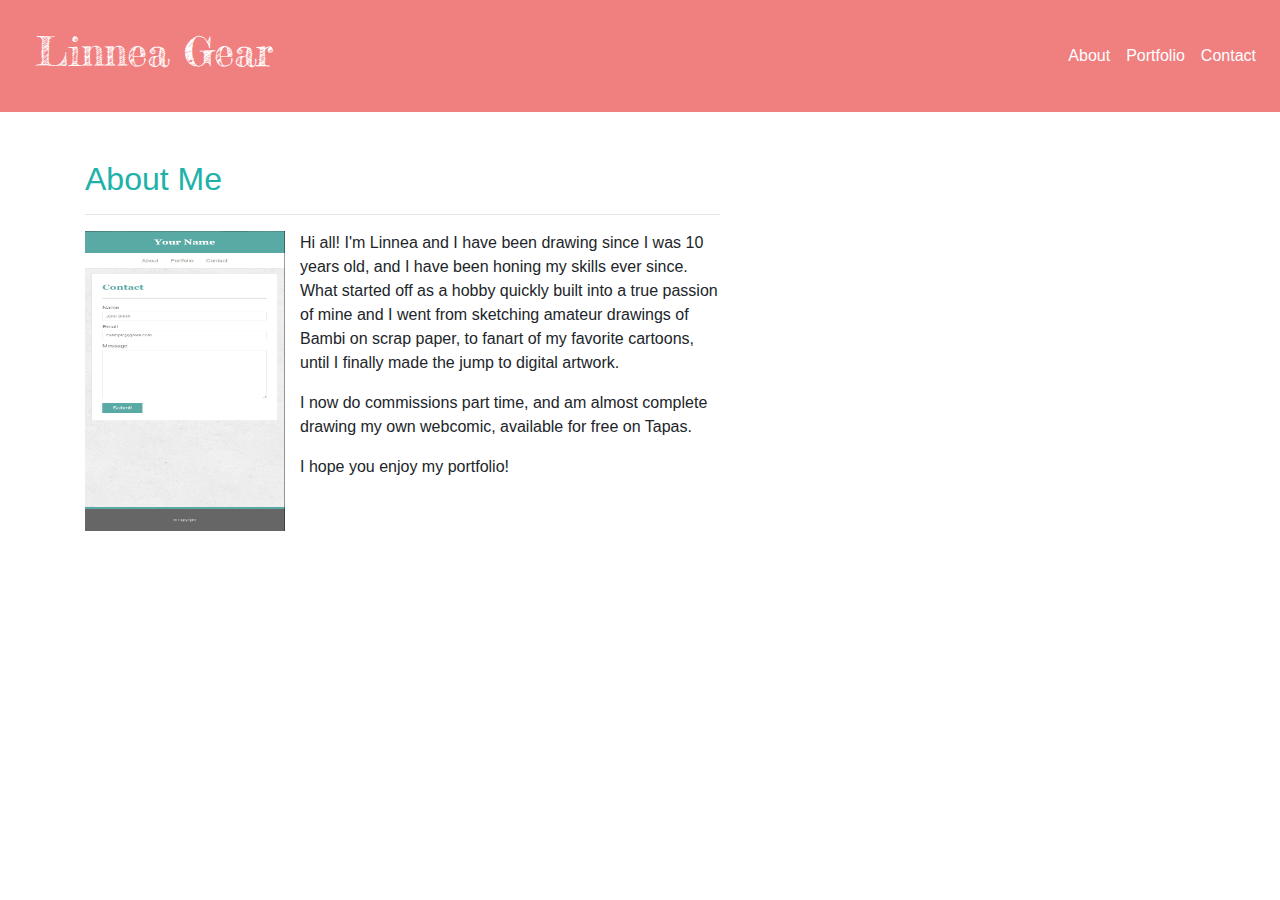
==== index.html @ b1ca0340 "changed font of header, finalized about me text" ====
<!DOCTYPE html>
<html lang="en">

<head>
    <meta charset="UTF-8">
    <!--the viewport helps adjust for different devices-->
    <meta name="viewport" content="width=device-width, initial-scale=1.0">
    <title>Linnea Gear's Artwork Portfolio</title>
    <link rel="stylesheet" href="https://stackpath.bootstrapcdn.com/bootstrap/4.4.1/css/bootstrap.min.css"
        integrity="sha384-Vkoo8x4CGsO3+Hhxv8T/Q5PaXtkKtu6ug5TOeNV6gBiFeWPGFN9MuhOf23Q9Ifjh" crossorigin="anonymous">
    <link href="https://fonts.googleapis.com/css2?family=Fredericka+the+Great&display=swap" rel="stylesheet">
    <link rel="stylesheet" href="css/style.css">
</head>

<body>

    <!-- Section 1: Navbar-->
    <nav class="navbar navbar-expand-lg navbar-light" style="background-color: lightcoral;">

        <h1>Linnea Gear</h1>

        <ul class="navbar-nav ml-auto">
            <li class="nav-item">
                <a class="nav-link" href="index.html" style="color: #ffffff">About</a>
            </li>

            <li class="nav-item">
                <a class="nav-link" href="portfolio.html" style="color: #ffffff">Portfolio</a>
            </li>

            <li class="nav-item">
                <a class="nav-link" href="contact.html" style="color: #ffffff">Contact</a>
            </li>
        </ul>
    </nav>
    <br>
    <br>

    <!--Start of container section-->
    <div class="container">

        <div class="row">
            <div class="col-md-7">
                <h2>About Me</h2>
                <hr>

                <!-- Add floating image -->
                <img src="./Assets/Images/640-contact.jpg" alt="" width="200" height="300" id="hp" />
                <p>Hi all! I'm Linnea and I have been drawing since I was 10 years old, and I have been honing my skills ever since. What started off as a hobby quickly built into a true passion of mine and I went from sketching amateur drawings of Bambi on scrap paper, to fanart of my favorite cartoons, until I finally made the jump to digital artwork.</p>
                <p>I now do commissions part time, and am almost complete drawing my own webcomic, available for free on Tapas.</p>
                <p>I hope you enjoy my portfolio!</p>

            </div>
        </div>

    </div>

    <!--Script codes from bootstrap-->
    <script src="https://code.jquery.com/jquery-3.4.1.slim.min.js"
        integrity="sha384-J6qa4849blE2+poT4WnyKhv5vZF5SrPo0iEjwBvKU7imGFAV0wwj1yYfoRSJoZ+n"
        crossorigin="anonymous"></script>
    <script src="https://cdn.jsdelivr.net/npm/popper.js@1.16.0/dist/umd/popper.min.js"
        integrity="sha384-Q6E9RHvbIyZFJoft+2mJbHaEWldlvI9IOYy5n3zV9zzTtmI3UksdQRVvoxMfooAo"
        crossorigin="anonymous"></script>
    <script src="https://stackpath.bootstrapcdn.com/bootstrap/4.4.1/js/bootstrap.min.js"
        integrity="sha384-wfSDF2E50Y2D1uUdj0O3uMBJnjuUD4Ih7YwaYd1iqfktj0Uod8GCExl3Og8ifwB6"
        crossorigin="anonymous"></script>

</body>

<footer>
</footer>

</html>
---- css/style.css ----
h1 {
    color: #ffffff;
    padding: 20px;
    font-family: 'Fredericka the Great', cursive;
}

h2 {
    color: lightseagreen;
    font-family: 'Lucida Sans', 'Lucida Sans Regular', 'Lucida Grande', 'Lucida Sans Unicode', Geneva, Verdana, sans-serif;
}

/* Picture floating LEFT so 15px from the RIGHT */
#hp  {
    float: left;    
     margin: 0 15px 0 0;
    }
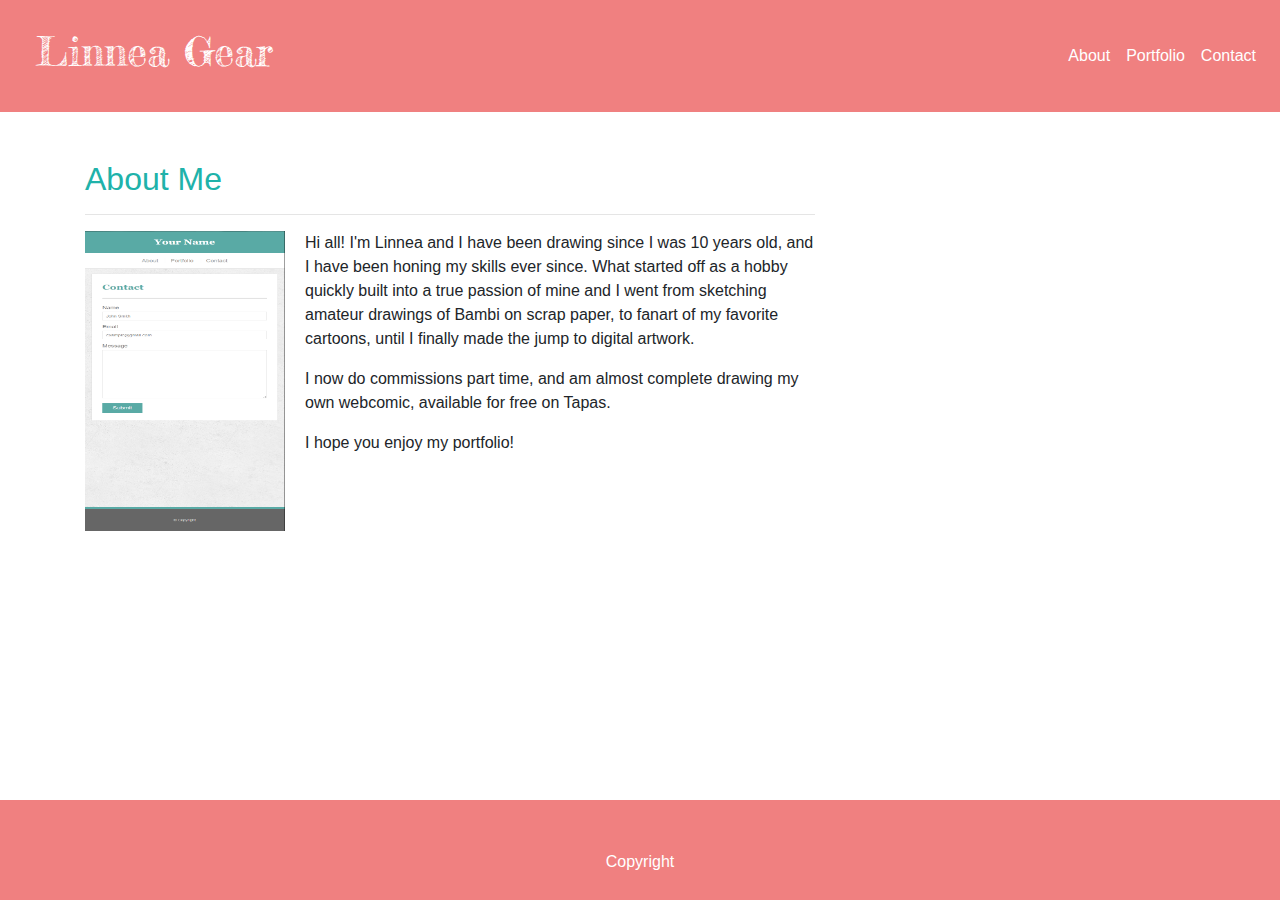
==== commit a952ad21: "fixed header and footer and copied html to portfolio and contact pages" ====
--- a/index.html
+++ b/index.html
@@ -6,6 +6,7 @@
     <!--the viewport helps adjust for different devices-->
     <meta name="viewport" content="width=device-width, initial-scale=1.0">
     <title>Linnea Gear's Artwork Portfolio</title>
+
     <link rel="stylesheet" href="https://stackpath.bootstrapcdn.com/bootstrap/4.4.1/css/bootstrap.min.css"
         integrity="sha384-Vkoo8x4CGsO3+Hhxv8T/Q5PaXtkKtu6ug5TOeNV6gBiFeWPGFN9MuhOf23Q9Ifjh" crossorigin="anonymous">
     <link href="https://fonts.googleapis.com/css2?family=Fredericka+the+Great&display=swap" rel="stylesheet">
@@ -40,12 +41,13 @@
     <div class="container">
 
         <div class="row">
-            <div class="col-md-7">
+
+            <div class="col-sm-6 col-md-8 col-lg-8">
                 <h2>About Me</h2>
                 <hr>
 
                 <!-- Add floating image -->
-                <img src="./Assets/Images/640-contact.jpg" alt="" width="200" height="300" id="hp" />
+                <img src="./Assets/Images/640-contact.jpg" alt="" width="200" height="300" id="image1" />
                 <p>Hi all! I'm Linnea and I have been drawing since I was 10 years old, and I have been honing my skills ever since. What started off as a hobby quickly built into a true passion of mine and I went from sketching amateur drawings of Bambi on scrap paper, to fanart of my favorite cartoons, until I finally made the jump to digital artwork.</p>
                 <p>I now do commissions part time, and am almost complete drawing my own webcomic, available for free on Tapas.</p>
                 <p>I hope you enjoy my portfolio!</p>
@@ -69,6 +71,7 @@
 </body>
 
 <footer>
+    <p>Copyright</p>
 </footer>
 
 </html>--- a/css/style.css
+++ b/css/style.css
@@ -10,9 +10,36 @@
 }
 
 /* Picture floating LEFT so 15px from the RIGHT */
-#hp  {
+#image1 {
     float: left;    
-     margin: 0 15px 0 0;
+    margin: 0 20px 0 0;
     }
 
-    +.col-sm-6 .col-md-8 .col-lg-8 {
+    padding: 50px;
+}
+
+/* sticky footer, save this code!! */
+html {
+    position: relative;
+    min-height: 100%;
+}
+
+/* bottom = footer height. first value applies to the top, second to the right and left, third to the bottom */
+body {
+    margin: 0 0 40px;
+}
+
+footer {
+    position: absolute;
+    left: 0;
+    bottom: 0;
+/* see bottom = footer height*/
+    height: 40px;
+    width: 100%;
+    overflow: hidden; 
+    background-color: lightcoral;
+    text-align: center;
+    padding: 50px;
+    color: #ffffff;
+}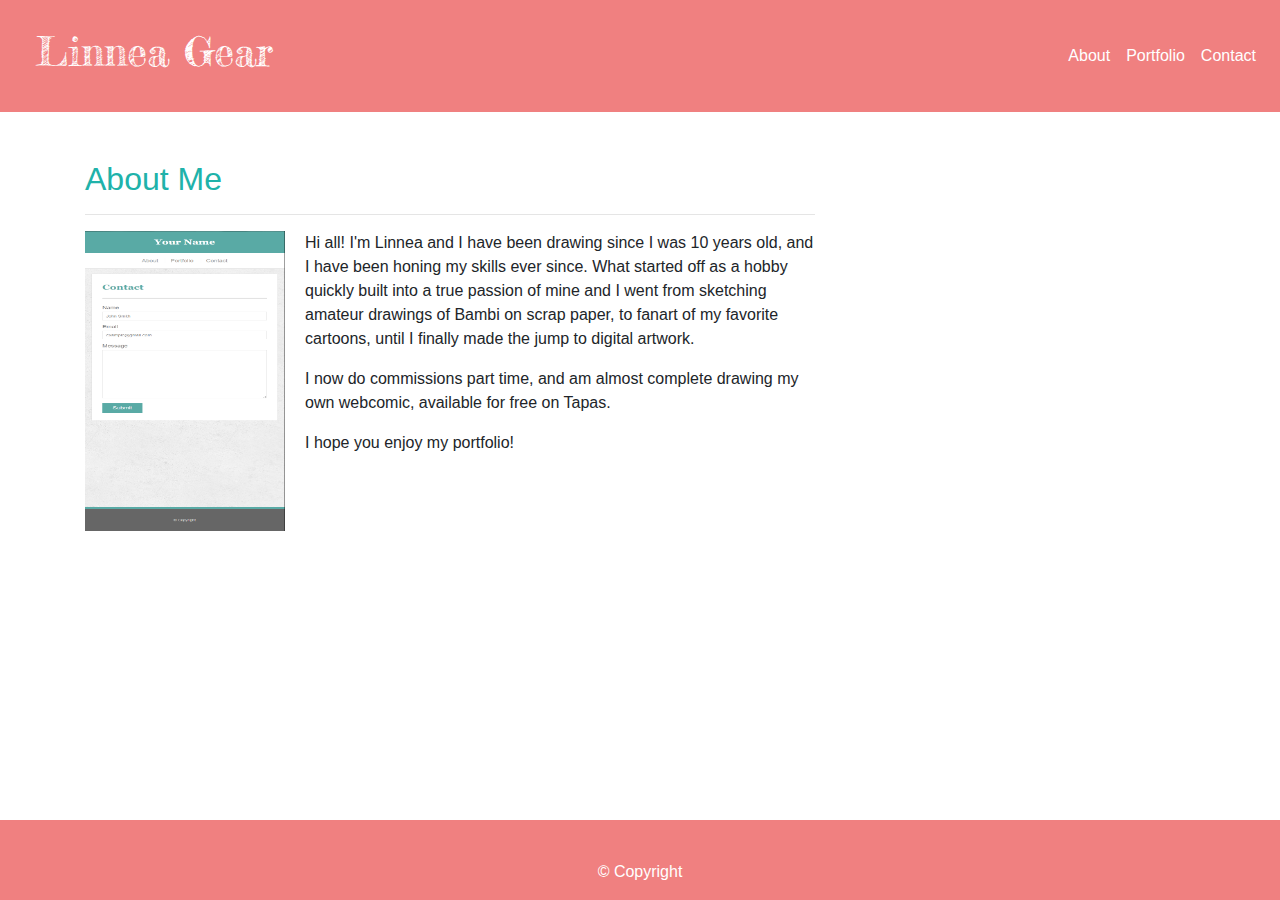
==== commit 95cdd168: "added contact form" ====
--- a/index.html
+++ b/index.html
@@ -14,7 +14,6 @@
 </head>
 
 <body>
-
     <!-- Section 1: Navbar-->
     <nav class="navbar navbar-expand-lg navbar-light" style="background-color: lightcoral;">
 
@@ -34,22 +33,29 @@
             </li>
         </ul>
     </nav>
+
+    <!--page breaks-->
     <br>
     <br>
 
+<main>
     <!--Start of container section-->
     <div class="container">
 
         <div class="row">
 
-            <div class="col-sm-6 col-md-8 col-lg-8">
+            <div class="col-sm-10 col-md-8 col-lg-8">
                 <h2>About Me</h2>
                 <hr>
 
                 <!-- Add floating image -->
                 <img src="./Assets/Images/640-contact.jpg" alt="" width="200" height="300" id="image1" />
-                <p>Hi all! I'm Linnea and I have been drawing since I was 10 years old, and I have been honing my skills ever since. What started off as a hobby quickly built into a true passion of mine and I went from sketching amateur drawings of Bambi on scrap paper, to fanart of my favorite cartoons, until I finally made the jump to digital artwork.</p>
-                <p>I now do commissions part time, and am almost complete drawing my own webcomic, available for free on Tapas.</p>
+                <p>Hi all! I'm Linnea and I have been drawing since I was 10 years old, and I have been honing my skills
+                    ever since. What started off as a hobby quickly built into a true passion of mine and I went from
+                    sketching amateur drawings of Bambi on scrap paper, to fanart of my favorite cartoons, until I
+                    finally made the jump to digital artwork.</p>
+                <p>I now do commissions part time, and am almost complete drawing my own webcomic, available for free on
+                    Tapas.</p>
                 <p>I hope you enjoy my portfolio!</p>
 
             </div>
@@ -67,11 +73,12 @@
     <script src="https://stackpath.bootstrapcdn.com/bootstrap/4.4.1/js/bootstrap.min.js"
         integrity="sha384-wfSDF2E50Y2D1uUdj0O3uMBJnjuUD4Ih7YwaYd1iqfktj0Uod8GCExl3Og8ifwB6"
         crossorigin="anonymous"></script>
+</main>
 
 </body>
 
 <footer>
-    <p>Copyright</p>
+    <p>© Copyright</p>
 </footer>
 
 </html>--- a/css/style.css
+++ b/css/style.css
@@ -1,6 +1,6 @@
 h1 {
     color: #ffffff;
-    padding: 20px;
+    padding: 20px 0 20px 20px;
     font-family: 'Fredericka the Great', cursive;
 }
 
@@ -40,6 +40,10 @@
     overflow: hidden; 
     background-color: lightcoral;
     text-align: center;
-    padding: 50px;
+    padding: 40px;
     color: #ffffff;
+}
+
+form {
+    margin-left: 50px;
 }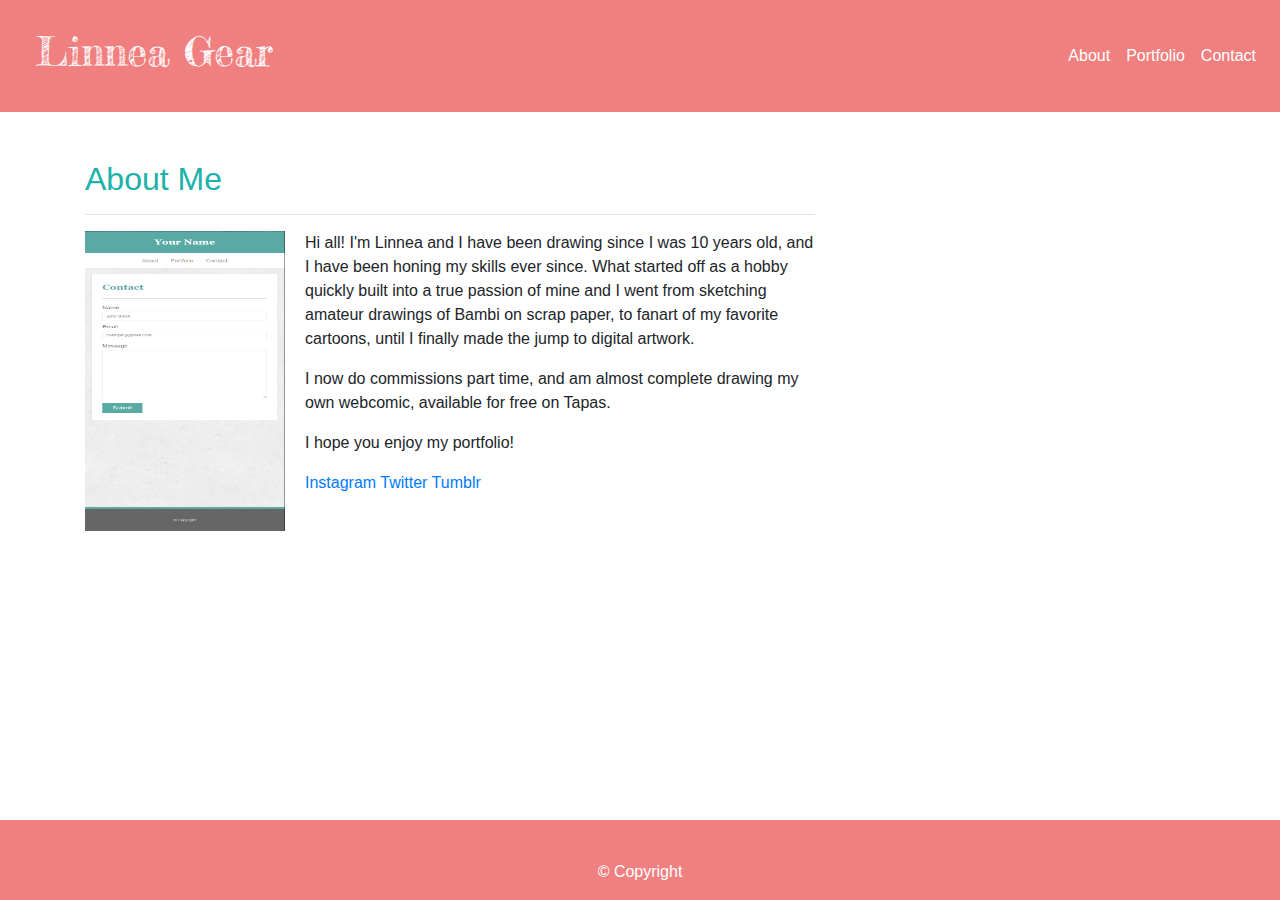
==== commit f4b537fe: "Getting rows and columns set up before adding images" ====
--- a/index.html
+++ b/index.html
@@ -48,7 +48,7 @@
                 <h2>About Me</h2>
                 <hr>
 
-                <!-- Add floating image -->
+                <!-- Add floating image, see css -->
                 <img src="./Assets/Images/640-contact.jpg" alt="" width="200" height="300" id="image1" />
                 <p>Hi all! I'm Linnea and I have been drawing since I was 10 years old, and I have been honing my skills
                     ever since. What started off as a hobby quickly built into a true passion of mine and I went from
@@ -57,9 +57,14 @@
                 <p>I now do commissions part time, and am almost complete drawing my own webcomic, available for free on
                     Tapas.</p>
                 <p>I hope you enjoy my portfolio!</p>
-
+                <a href="#">Instagram</a>
+                <a href="#">Twitter</a>
+                <a href="#">Tumblr</a>
+       
             </div>
         </div>
+      
+   
 
     </div>
 
--- a/css/style.css
+++ b/css/style.css
@@ -25,17 +25,16 @@
     min-height: 100%;
 }
 
-/* bottom = footer height. first value applies to the top, second to the right and left, third to the bottom */
+/* first value applies to the top, second to the right and left, third to the bottom. Bottom should be greater than footer height */
 body {
-    margin: 0 0 40px;
+    margin: 0 0 100px;
 }
 
 footer {
     position: absolute;
     left: 0;
     bottom: 0;
-/* see bottom = footer height*/
-    height: 40px;
+    height: 30px;
     width: 100%;
     overflow: hidden; 
     background-color: lightcoral;
@@ -46,4 +45,5 @@
 
 form {
     margin-left: 50px;
-}+}
+
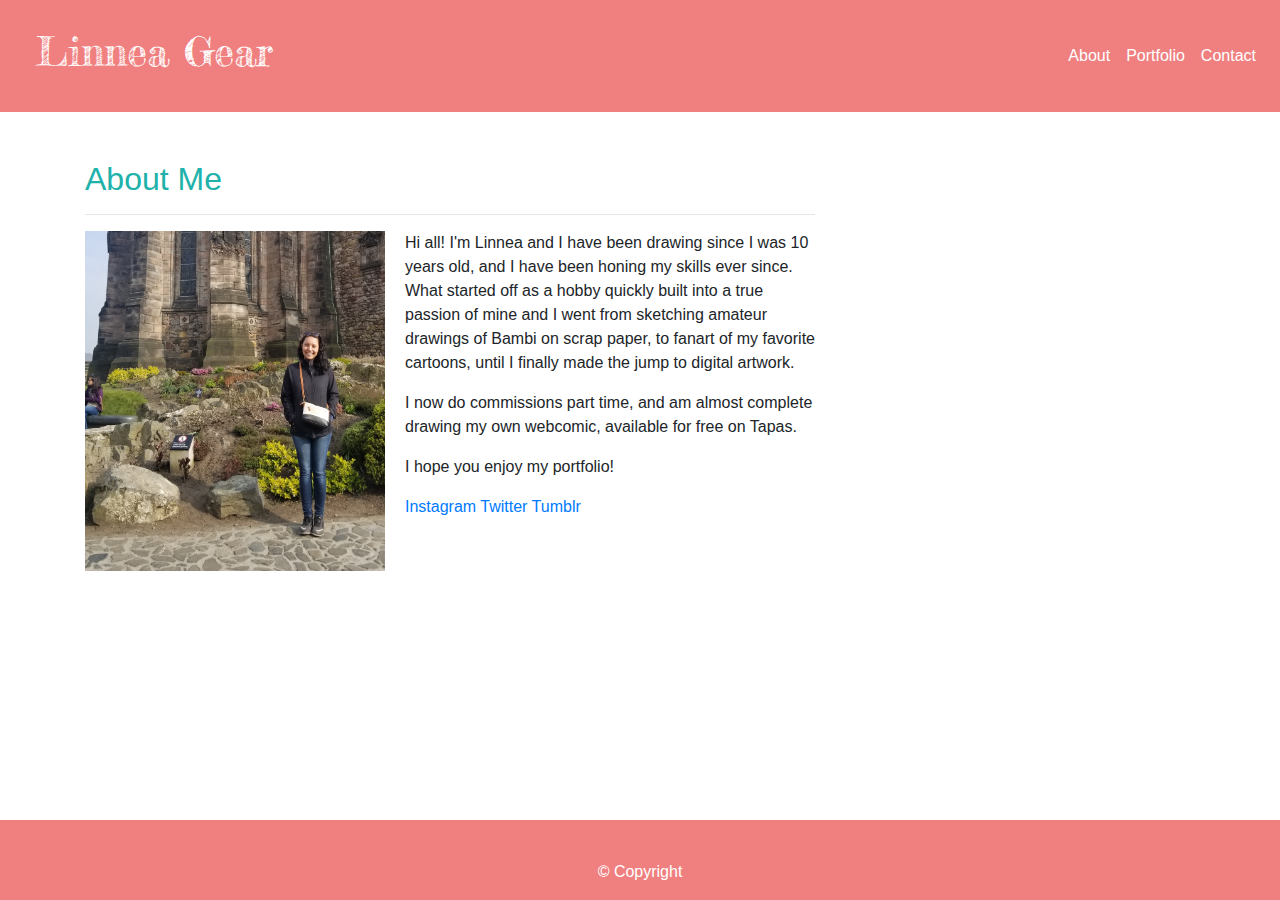
==== commit 77dcd76a: "Added images on portfolio page" ====
--- a/index.html
+++ b/index.html
@@ -49,7 +49,7 @@
                 <hr>
 
                 <!-- Add floating image, see css -->
-                <img src="./Assets/Images/640-contact.jpg" alt="" width="200" height="300" id="image1" />
+                <img src="./Assets/Images/me.jpg" alt="" width="300px" height="340px" id="image1"/>
                 <p>Hi all! I'm Linnea and I have been drawing since I was 10 years old, and I have been honing my skills
                     ever since. What started off as a hobby quickly built into a true passion of mine and I went from
                     sketching amateur drawings of Bambi on scrap paper, to fanart of my favorite cartoons, until I
@@ -57,6 +57,7 @@
                 <p>I now do commissions part time, and am almost complete drawing my own webcomic, available for free on
                     Tapas.</p>
                 <p>I hope you enjoy my portfolio!</p>
+                
                 <a href="#">Instagram</a>
                 <a href="#">Twitter</a>
                 <a href="#">Tumblr</a>
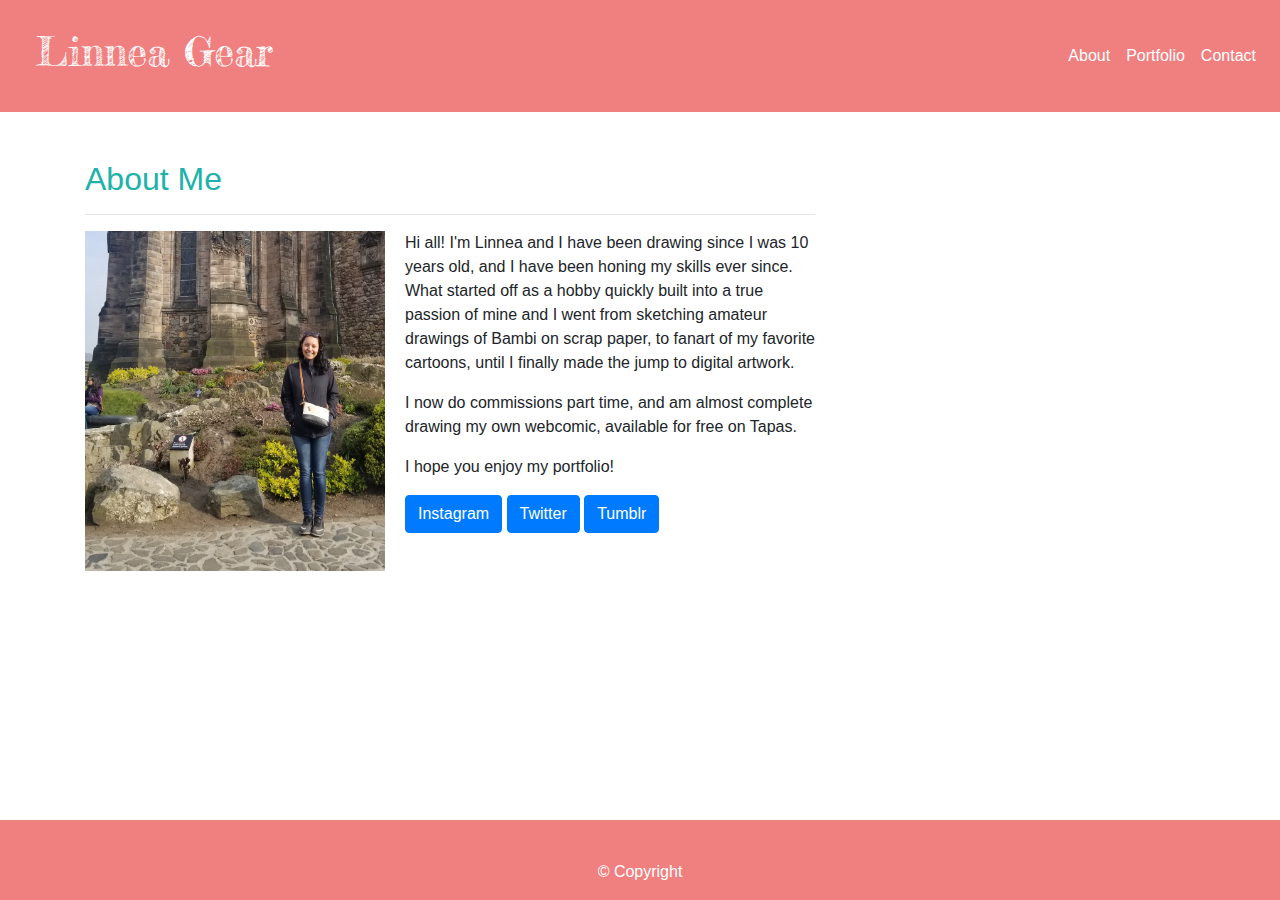
==== commit eefef107: "Added social media buttons" ====
--- a/index.html
+++ b/index.html
@@ -38,48 +38,49 @@
     <br>
     <br>
 
-<main>
-    <!--Start of container section-->
-    <div class="container">
+    <main>
+        <!--Start of container section-->
+        <div class="container">
 
-        <div class="row">
+            <div class="row">
 
-            <div class="col-sm-10 col-md-8 col-lg-8">
-                <h2>About Me</h2>
-                <hr>
+                <div class="col-sm-10 col-md-8 col-lg-8">
+                    <h2>About Me</h2>
+                    <hr>
 
-                <!-- Add floating image, see css -->
-                <img src="./Assets/Images/me.jpg" alt="" width="300px" height="340px" id="image1"/>
-                <p>Hi all! I'm Linnea and I have been drawing since I was 10 years old, and I have been honing my skills
-                    ever since. What started off as a hobby quickly built into a true passion of mine and I went from
-                    sketching amateur drawings of Bambi on scrap paper, to fanart of my favorite cartoons, until I
-                    finally made the jump to digital artwork.</p>
-                <p>I now do commissions part time, and am almost complete drawing my own webcomic, available for free on
-                    Tapas.</p>
-                <p>I hope you enjoy my portfolio!</p>
-                
-                <a href="#">Instagram</a>
-                <a href="#">Twitter</a>
-                <a href="#">Tumblr</a>
-       
+                    <!-- Add floating image, see css -->
+                    <img src="./Assets/Images/me.jpg" alt="Linnea in front of a castle" width="300px" height="340px"
+                        id="image1" />
+                    <p>Hi all! I'm Linnea and I have been drawing since I was 10 years old, and I have been honing my
+                        skills
+                        ever since. What started off as a hobby quickly built into a true passion of mine and I went
+                        from
+                        sketching amateur drawings of Bambi on scrap paper, to fanart of my favorite cartoons, until I
+                        finally made the jump to digital artwork.</p>
+                    <p>I now do commissions part time, and am almost complete drawing my own webcomic, available for
+                        free on
+                        Tapas.</p>
+                    <p>I hope you enjoy my portfolio!</p>
+    
+                <div class="col-sm-10">
+                    <!--Buttons already have a psuedoclass "active" state built in, that appears darker when pressed-->
+                    <a class="btn btn-primary" href="#" role="button">Instagram</a>
+                    <a class="btn btn-primary" href="#" role="button">Twitter</a>
+                    <a class="btn btn-primary" href="#" role="button">Tumblr</a>
+                </div>
             </div>
         </div>
-      
-   
-
-    </div>
-
-    <!--Script codes from bootstrap-->
-    <script src="https://code.jquery.com/jquery-3.4.1.slim.min.js"
-        integrity="sha384-J6qa4849blE2+poT4WnyKhv5vZF5SrPo0iEjwBvKU7imGFAV0wwj1yYfoRSJoZ+n"
-        crossorigin="anonymous"></script>
-    <script src="https://cdn.jsdelivr.net/npm/popper.js@1.16.0/dist/umd/popper.min.js"
-        integrity="sha384-Q6E9RHvbIyZFJoft+2mJbHaEWldlvI9IOYy5n3zV9zzTtmI3UksdQRVvoxMfooAo"
-        crossorigin="anonymous"></script>
-    <script src="https://stackpath.bootstrapcdn.com/bootstrap/4.4.1/js/bootstrap.min.js"
-        integrity="sha384-wfSDF2E50Y2D1uUdj0O3uMBJnjuUD4Ih7YwaYd1iqfktj0Uod8GCExl3Og8ifwB6"
-        crossorigin="anonymous"></script>
-</main>
+        <!--Script codes from bootstrap-->
+        <script src="https://code.jquery.com/jquery-3.4.1.slim.min.js"
+            integrity="sha384-J6qa4849blE2+poT4WnyKhv5vZF5SrPo0iEjwBvKU7imGFAV0wwj1yYfoRSJoZ+n"
+            crossorigin="anonymous"></script>
+        <script src="https://cdn.jsdelivr.net/npm/popper.js@1.16.0/dist/umd/popper.min.js"
+            integrity="sha384-Q6E9RHvbIyZFJoft+2mJbHaEWldlvI9IOYy5n3zV9zzTtmI3UksdQRVvoxMfooAo"
+            crossorigin="anonymous"></script>
+        <script src="https://stackpath.bootstrapcdn.com/bootstrap/4.4.1/js/bootstrap.min.js"
+            integrity="sha384-wfSDF2E50Y2D1uUdj0O3uMBJnjuUD4Ih7YwaYd1iqfktj0Uod8GCExl3Og8ifwB6"
+            crossorigin="anonymous"></script>
+    </main>
 
 </body>
 
--- a/css/style.css
+++ b/css/style.css
@@ -15,9 +15,14 @@
     margin: 0 20px 0 0;
     }
 
-.col-sm-6 .col-md-8 .col-lg-8 {
+#buttons {
+    float: right;
+}
+
+.col-sm-2 .col-md-2 .col-lg-2 {
     padding: 50px;
 }
+
 
 /* sticky footer, save this code!! */
 html {
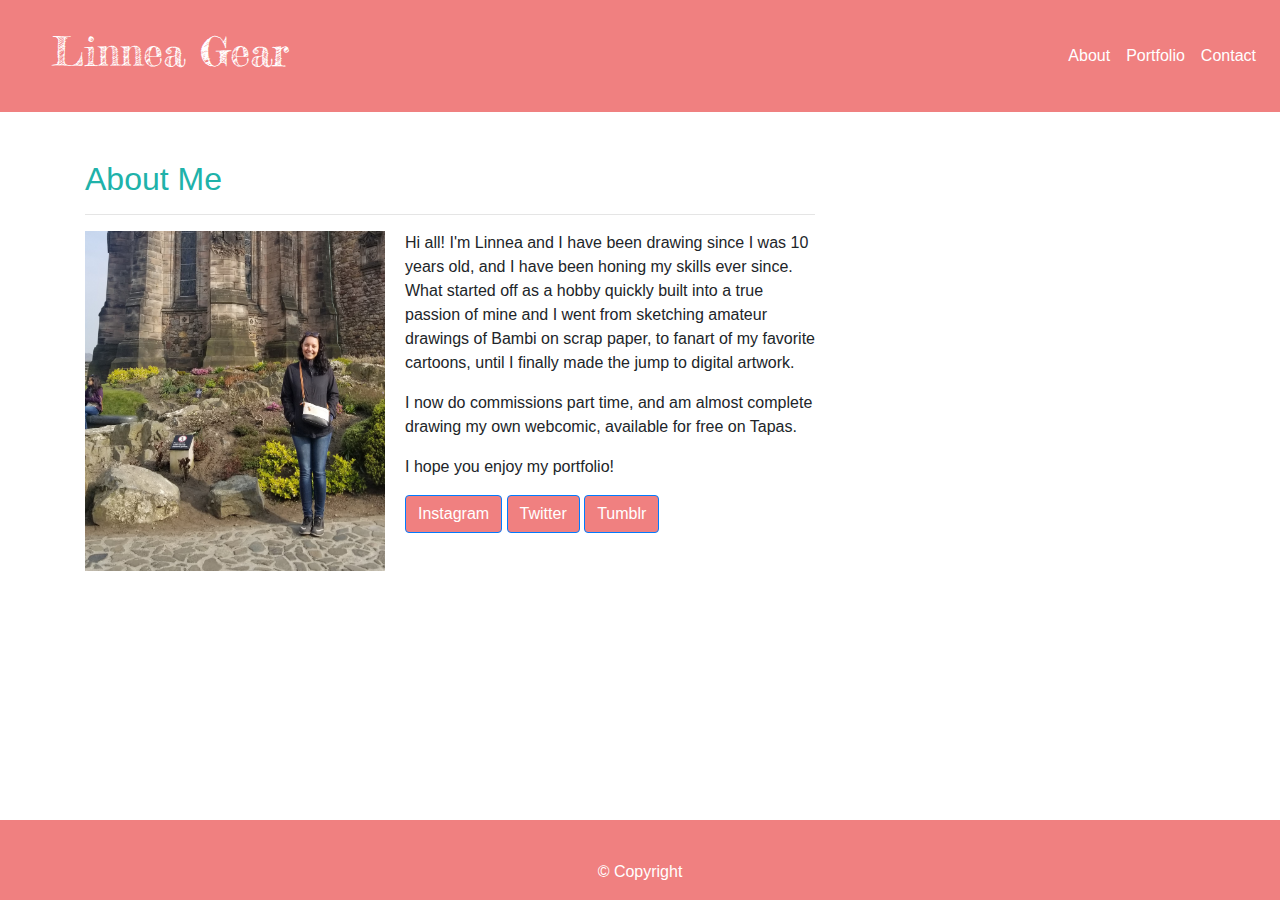
==== commit 7a3c5c18: "organized css order" ====
--- a/index.html
+++ b/index.html
@@ -17,7 +17,9 @@
     <!-- Section 1: Navbar-->
     <nav class="navbar navbar-expand-lg navbar-light" style="background-color: lightcoral;">
 
-        <h1>Linnea Gear</h1>
+        <h1>
+            <a class="navbar-brand" href="index.html" style="color: #ffffff"></a>Linnea Gear</a>
+        </h1>
 
         <ul class="navbar-nav ml-auto">
             <li class="nav-item">
--- a/css/style.css
+++ b/css/style.css
@@ -9,21 +9,6 @@
     font-family: 'Lucida Sans', 'Lucida Sans Regular', 'Lucida Grande', 'Lucida Sans Unicode', Geneva, Verdana, sans-serif;
 }
 
-/* Picture floating LEFT so 15px from the RIGHT */
-#image1 {
-    float: left;    
-    margin: 0 20px 0 0;
-    }
-
-#buttons {
-    float: right;
-}
-
-.col-sm-2 .col-md-2 .col-lg-2 {
-    padding: 50px;
-}
-
-
 /* sticky footer, save this code!! */
 html {
     position: relative;
@@ -33,6 +18,25 @@
 /* first value applies to the top, second to the right and left, third to the bottom. Bottom should be greater than footer height */
 body {
     margin: 0 0 100px;
+}
+
+
+.col-sm-10 .col-md-8 .col-lg-8 {
+    padding: 50px;
+}
+
+/* Picture floating LEFT so 15px from the RIGHT */
+#image1 {
+    float: left;    
+    margin: 0 20px 0 0;
+    }
+
+form {
+    margin-left: 50px;
+}
+
+.btn {
+    background-color: lightcoral;
 }
 
 footer {
@@ -48,7 +52,3 @@
     color: #ffffff;
 }
 
-form {
-    margin-left: 50px;
-}
-
